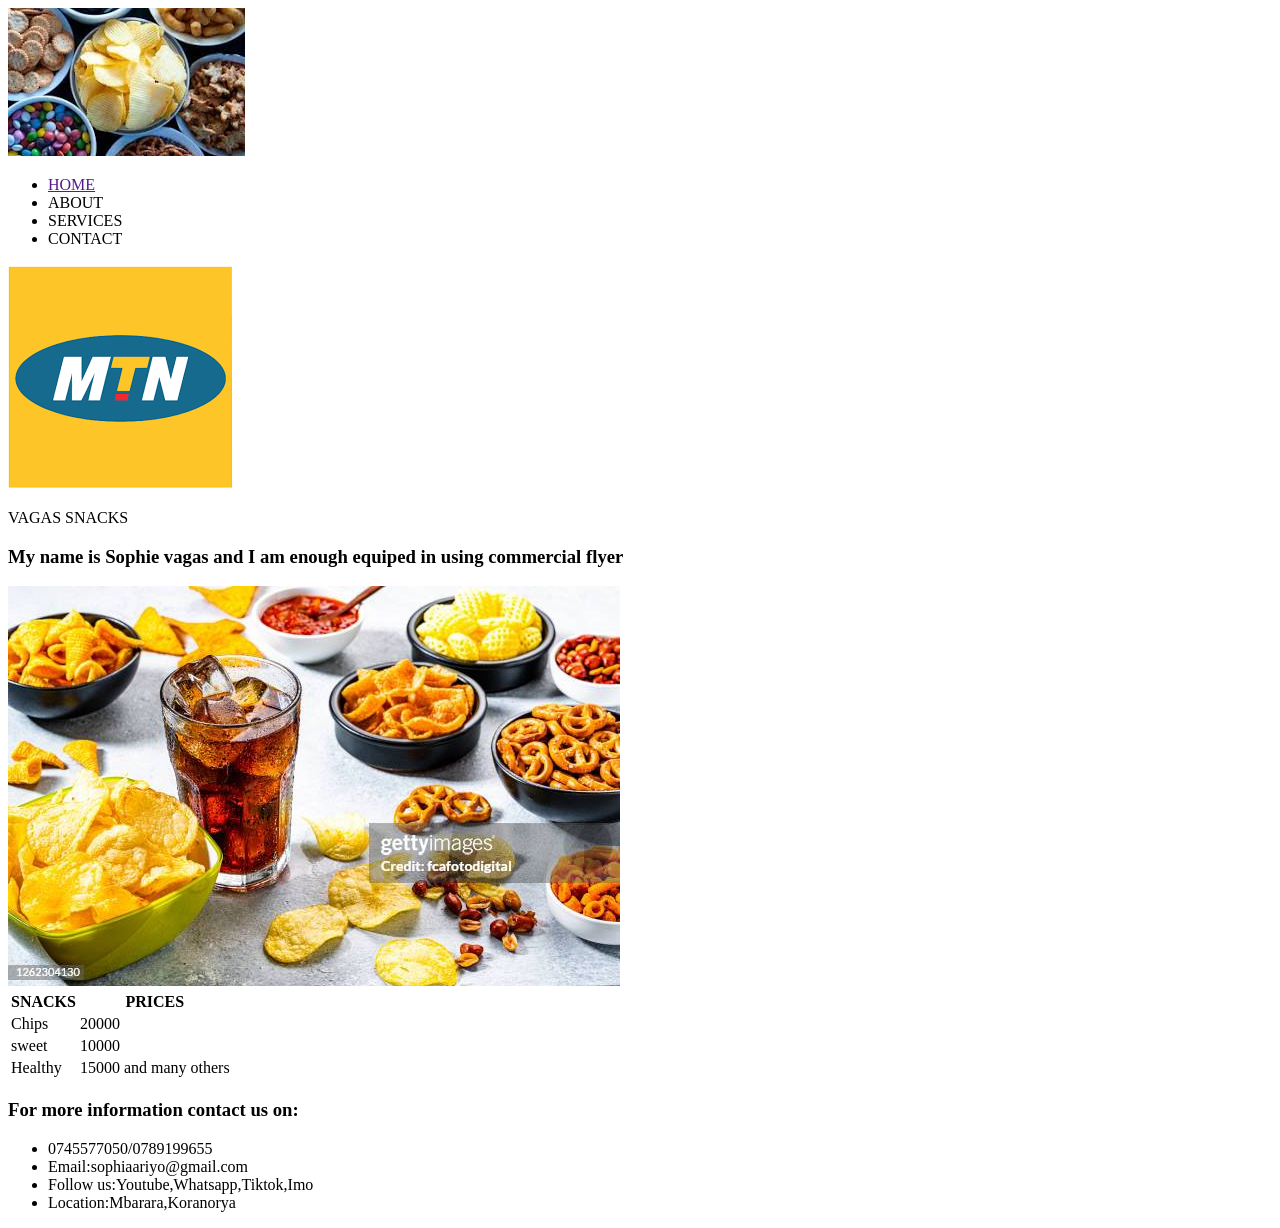
==== index.html @ 8127d8f1 "first commit" ====
<!DOCTYPE html>
<html lang="en">
<head>
    <meta charset="UTF-8">
    <meta name="viewport" content="width=device-width, initial-scale=1.0">
    <title>sophie portifolio
        
    </title>
</head>
<body>
    <nav>
            <div>
                <img src="download.jfif" alt="logo">
            </div>
            <div>
                <ul>
                    <li>
                        <a href>
                            HOME
                        </a>
                    </li>
                    <li>
                        <a>
                            ABOUT
                        </a>
                    </li>
                    <li>
                        <a>
                            SERVICES
                        </a>
                    </li>
                    <li>
                        <a>
                            CONTACT
                        </a>
                    </li>
                </ul>
            </div>
            <div>
                                                                                                                                                                                                                                                    
            </div>

    </nav>
<section>
    <!--my first section-->
    <div>
        <div>
             <img src="download.png" alt="logo">
        </div>
       <div>
        <p>VAGAS SNACKS</p>
       </div>
    </div>
 <div>
    <div></div>
    <div></div>
 </div>                 
    
</section>

<section>
    <!--my second section-->
<div>
    <h3> My name is Sophie vagas and I am enough equiped in using commercial flyer</h3>
</div>
</section>
<section>
    <!--my third section-->
    <div>
        <img src="gettyimages-1262304130-612x612.jpg" alt="logo">
    </div>
</section>
<section>
    <!--my fourth section-->
    <div>
        <table>
            <tr>
                <th> SNACKS</th>
                <th>PRICES</th>
            </tr>
            <tr>
                <td>Chips</td>
                <td>20000</td>
            </tr>
            <tr>
                <td>sweet</td>
                <td>10000</td>
                <tr>
                    <td>Healthy</td>
                    <td> 15000 and many others</td>
                </tr>
            </tr>
        </table>
    </div>
</section>
<section>
    <!--my fifth section-->
    <div>
        <h3>For more information contact us on:</h3>
        <ul>
            <li>0745577050/0789199655</li>
            <li>Email:sophiaariyo@gmail.com</li>
            <li>Follow us:Youtube,Whatsapp,Tiktok,Imo</li>
            <li>Location:Mbarara,Koranorya </li>
        </ul>
    </div>
    
      
    
    
</section>
</body>
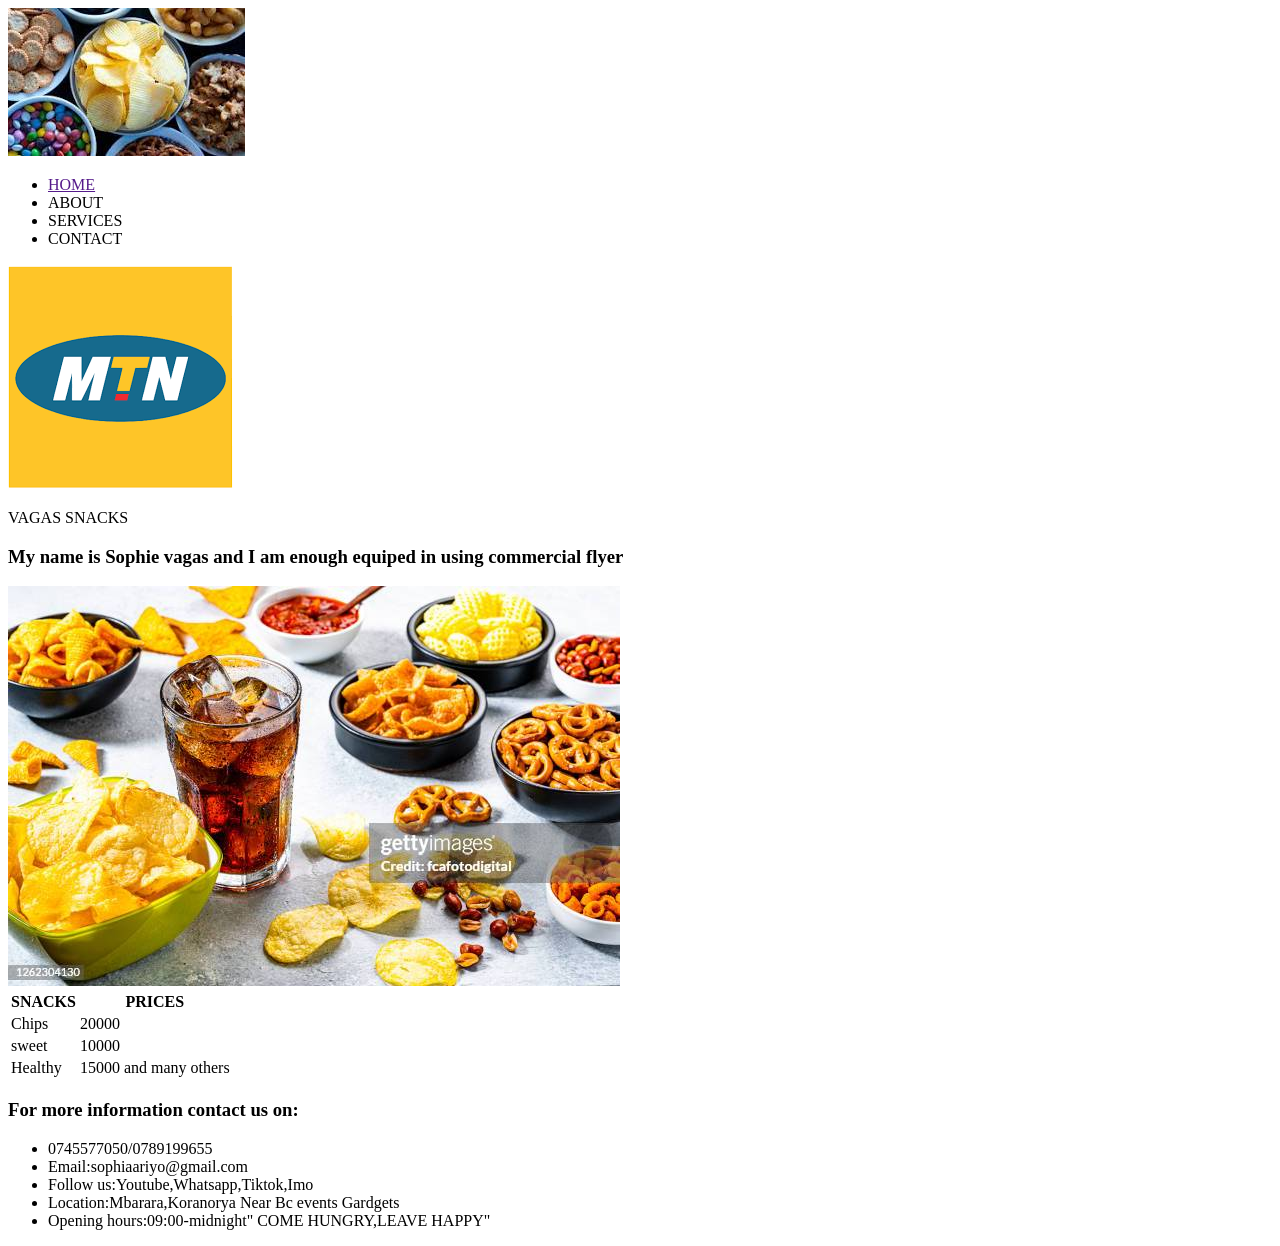
==== commit 12dabf8f: "third message" ====
--- a/index.html
+++ b/index.html
@@ -101,7 +101,8 @@
             <li>0745577050/0789199655</li>
             <li>Email:sophiaariyo@gmail.com</li>
             <li>Follow us:Youtube,Whatsapp,Tiktok,Imo</li>
-            <li>Location:Mbarara,Koranorya </li>
+            <li>Location:Mbarara,Koranorya Near Bc events Gardgets </li>
+            <li>Opening hours:09:00-midnight" COME HUNGRY,LEAVE HAPPY"</li>
         </ul>
     </div>
     
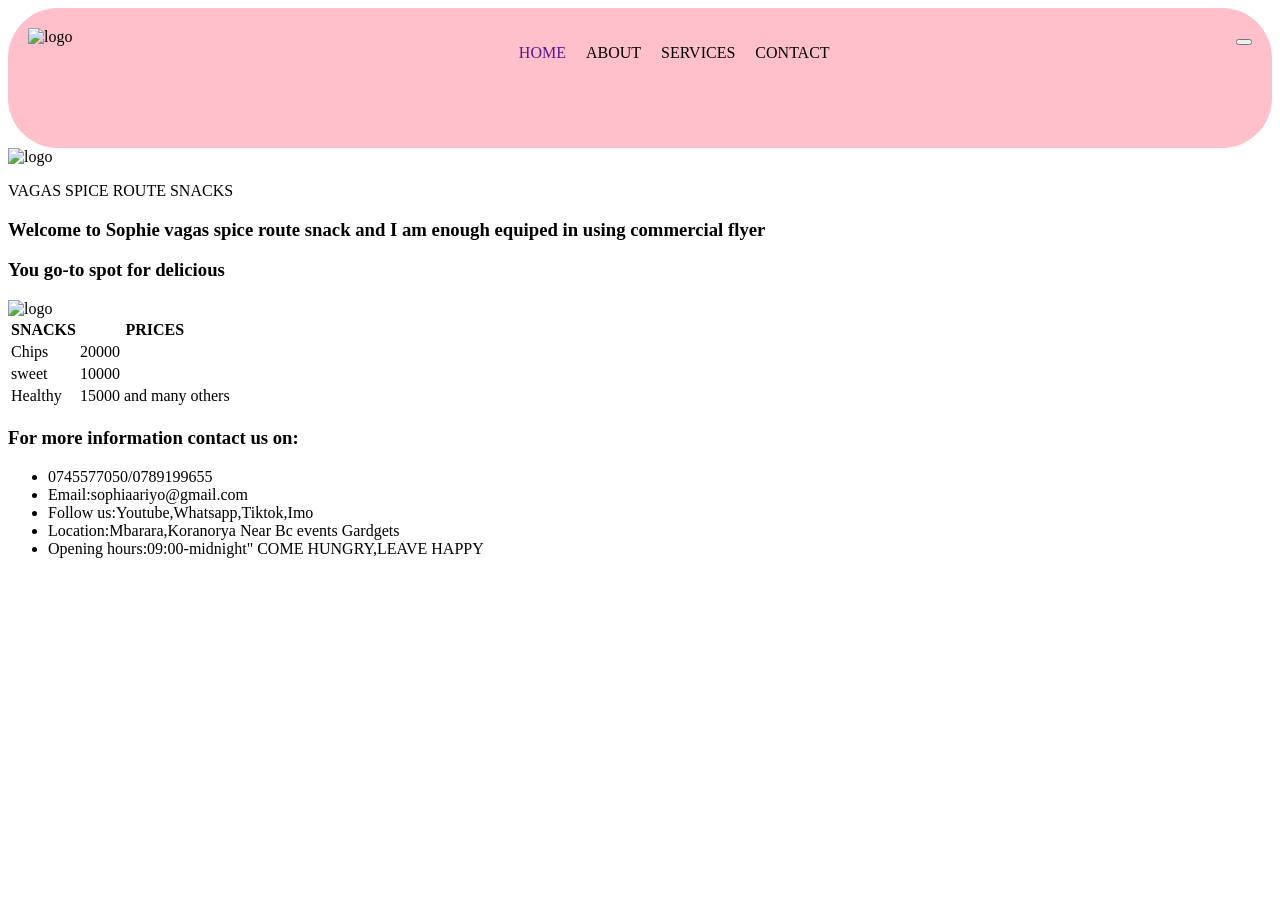
==== commit 9373384b: "my second lesson in css" ====
--- a/index.html
+++ b/index.html
@@ -1,35 +1,36 @@
 <!DOCTYPE html>
 <html lang="en">
-<head>
-    <meta charset="UTF-8">
+<head> 
+        <meta charset="UTF-8">
     <meta name="viewport" content="width=device-width, initial-scale=1.0">
-    <title>sophie portifolio
-        
-    </title>
+    <title>sophie portifolio</title>
+    <link rel="stylesheet" href="Mystyle.css">
+    </style>
 </head>
 <body>
-    <nav>
-            <div>
-                <img src="download.jfif" alt="logo">
+<!--navigation menu styling-->
+    <nav class="navbar">
+            <div class="mylogo">
+                <img src="images/logo.jpg" alt="logo">
             </div>
             <div>
-                <ul>
-                    <li>
+                <ul class="mynavlist">
+                    <li class=mylistitems>
                         <a href>
                             HOME
                         </a>
                     </li>
-                    <li>
+                    <li class=mylistitems>
                         <a>
                             ABOUT
                         </a>
                     </li>
-                    <li>
+                    <li class="mylistitems">
                         <a>
                             SERVICES
                         </a>
                     </li>
-                    <li>
+                    <li class="mylistitems">
                         <a>
                             CONTACT
                         </a>
@@ -37,7 +38,7 @@
                 </ul>
             </div>
             <div>
-                                                                                                                                                                                                                                                    
+              <BUTTON>
             </div>
 
     </nav>
@@ -45,10 +46,10 @@
     <!--my first section-->
     <div>
         <div>
-             <img src="download.png" alt="logo">
+             <img src="images/download.png" alt="logo">
         </div>
        <div>
-        <p>VAGAS SNACKS</p>
+        <p>VAGAS SPICE ROUTE SNACKS</p>
        </div>
     </div>
  <div>
@@ -61,13 +62,14 @@
 <section>
     <!--my second section-->
 <div>
-    <h3> My name is Sophie vagas and I am enough equiped in using commercial flyer</h3>
+    <h3> Welcome to  Sophie vagas spice route snack and I am enough equiped in using commercial flyer</h3>
+    <h3>You go-to spot for delicious </h3>
 </div>
 </section>
 <section>
     <!--my third section-->
     <div>
-        <img src="gettyimages-1262304130-612x612.jpg" alt="logo">
+        <img src="images/gettyimages-1262304130-612x612.jpg"alt = "logo">
     </div>
 </section>
 <section>
@@ -102,12 +104,10 @@
             <li>Email:sophiaariyo@gmail.com</li>
             <li>Follow us:Youtube,Whatsapp,Tiktok,Imo</li>
             <li>Location:Mbarara,Koranorya Near Bc events Gardgets </li>
-            <li>Opening hours:09:00-midnight" COME HUNGRY,LEAVE HAPPY"</li>
+            <li>Opening hours:09:00-midnight" COME HUNGRY,LEAVE HAPPY</li>
         </ul>
-    </div>
-    
-      
-    
-    
+    </div>   
 </section>
+</div>
 </body>
+</html>
--- a/Mystyle.css
+++ b/Mystyle.css
@@ -0,0 +1,23 @@
+.navbar{
+ background-color:pink;
+ padding: 20px; 
+ display:flex;  
+ justify-content: space-between;
+ border-radius: 50px;
+}
+.mylistitems{
+ list-style: none;   
+}
+a{
+  text-decoration: none;   
+}
+.mynavlist{
+    display: flex;
+    justify-content: space-between;
+    gap: 20px;
+}
+.mylogo{
+    height: 100PX;
+    width: auto;
+    
+}
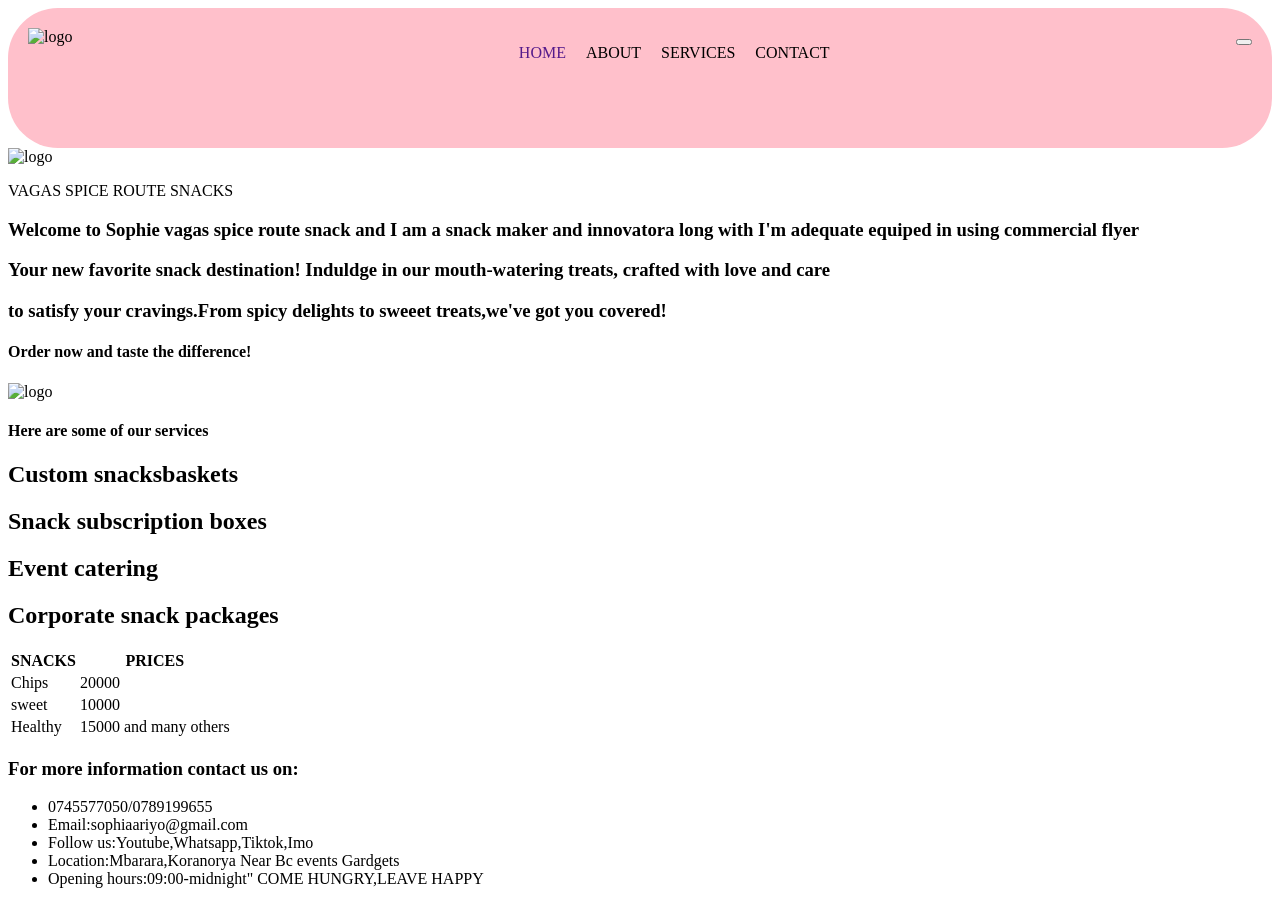
==== commit 51cf53f1: "changes in css" ====
--- a/index.html
+++ b/index.html
@@ -11,7 +11,7 @@
 <!--navigation menu styling-->
     <nav class="navbar">
             <div class="mylogo">
-                <img src="images/logo.jpg" alt="logo">
+                <img src="images/snacks.jpg" alt="logo">
             </div>
             <div>
                 <ul class="mynavlist">
@@ -62,8 +62,10 @@
 <section>
     <!--my second section-->
 <div>
-    <h3> Welcome to  Sophie vagas spice route snack and I am enough equiped in using commercial flyer</h3>
-    <h3>You go-to spot for delicious </h3>
+    <h3> Welcome to  Sophie vagas spice route snack and I am a snack maker and innovatora long with I'm adequate equiped in using commercial flyer</h3>
+    <h3>Your new favorite snack destination! Induldge in our mouth-watering treats, crafted with love and care</h3>
+    <h3>to satisfy your cravings.From spicy delights to sweeet treats,we've got you covered!</h3>
+    <h4>Order now and taste the difference!</h4>
 </div>
 </section>
 <section>
@@ -71,6 +73,11 @@
     <div>
         <img src="images/gettyimages-1262304130-612x612.jpg"alt = "logo">
     </div>
+    <h4> Here are some of our services</h4>
+    <h2>Custom snacksbaskets</h2> 
+    <h2>Snack subscription boxes </h2>
+    <h2>Event catering</h2>
+    <h2>Corporate snack packages</h2>
 </section>
 <section>
     <!--my fourth section-->
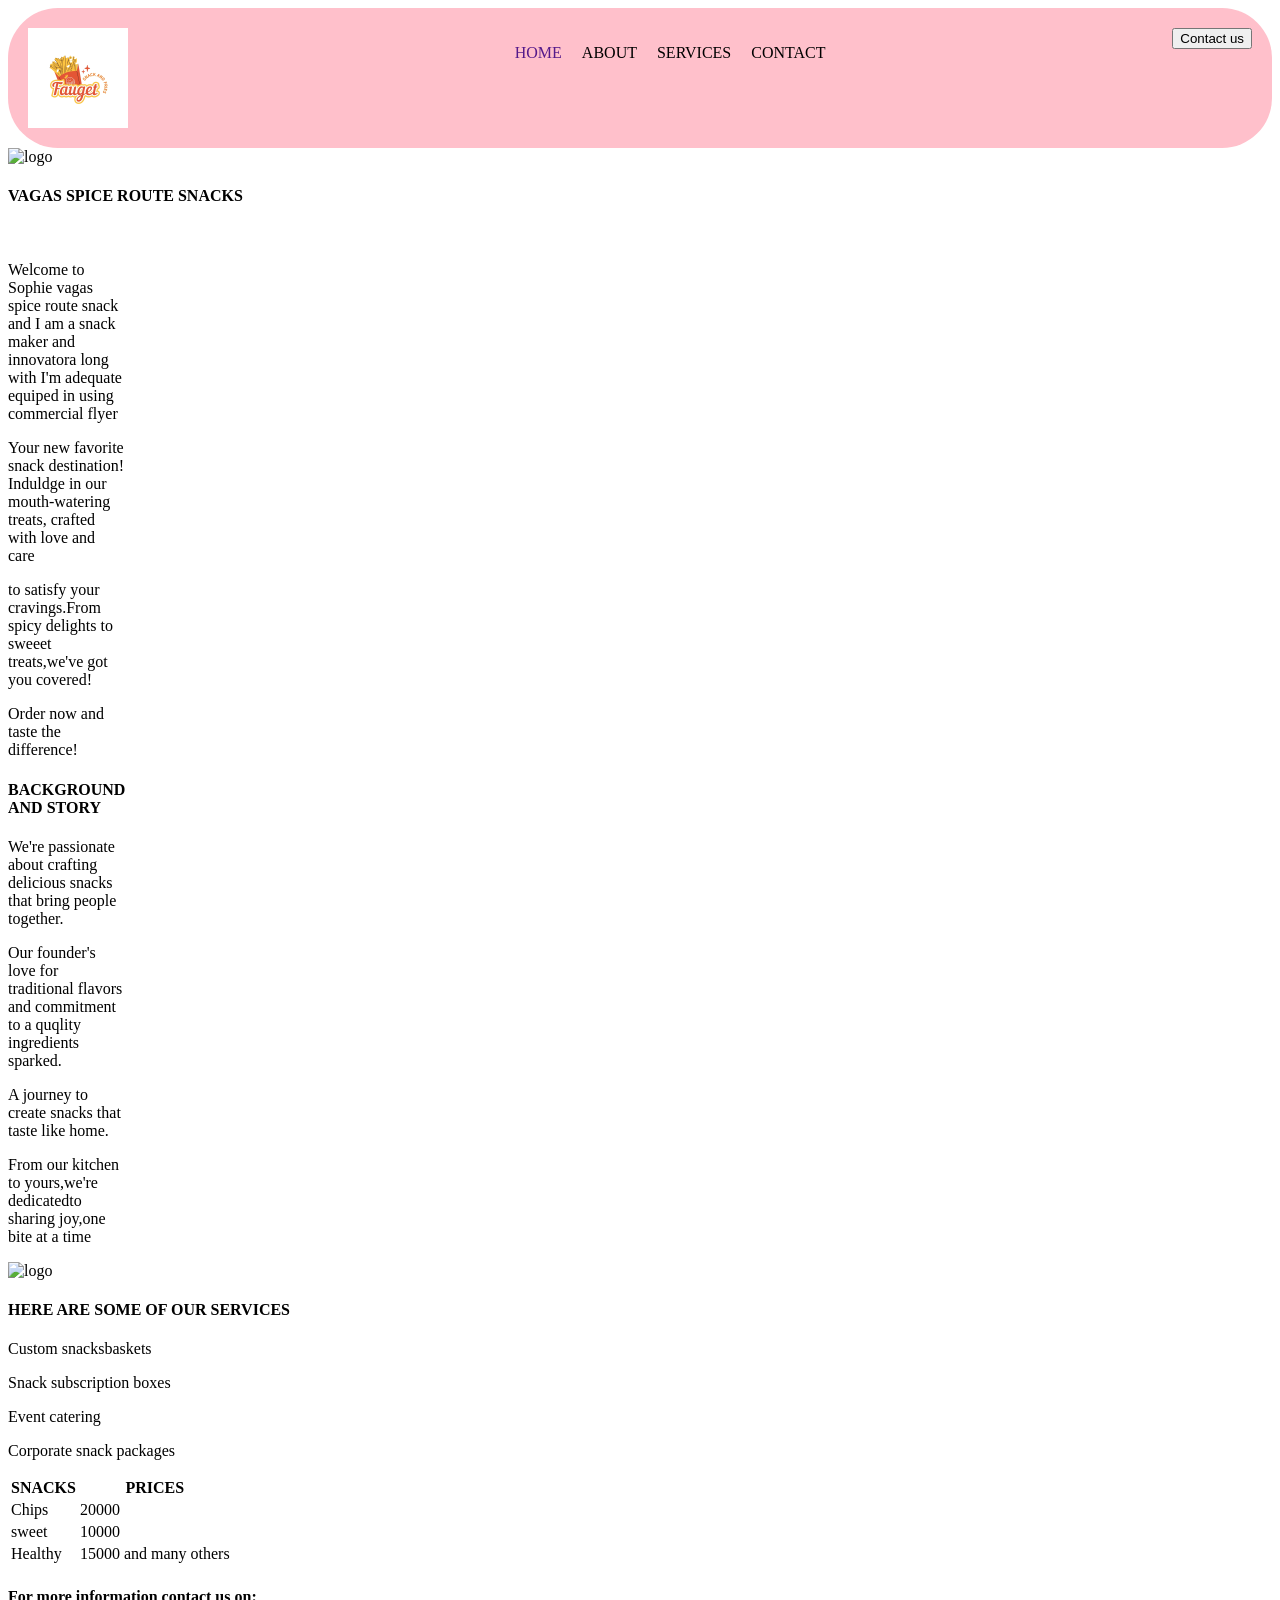
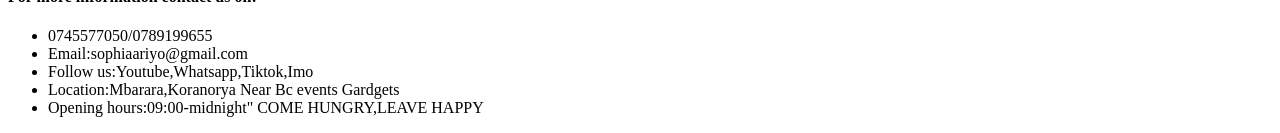
==== commit 51e13206: "morechanges" ====
--- a/index.html
+++ b/index.html
@@ -11,7 +11,7 @@
 <!--navigation menu styling-->
     <nav class="navbar">
             <div class="mylogo">
-                <img src="images/snacks.jpg" alt="logo">
+                <img src="myimages/snacklogo.jpg" alt="logo">
             </div>
             <div>
                 <ul class="mynavlist">
@@ -38,7 +38,7 @@
                 </ul>
             </div>
             <div>
-              <BUTTON>
+              <Button>Contact us</Button>
             </div>
 
     </nav>
@@ -49,7 +49,7 @@
              <img src="images/download.png" alt="logo">
         </div>
        <div>
-        <p>VAGAS SPICE ROUTE SNACKS</p>
+        <h4>VAGAS SPICE ROUTE SNACKS</h4>
        </div>
     </div>
  <div>
@@ -59,13 +59,18 @@
     
 </section>
 
-<section>
+<section class="secondsection">
     <!--my second section-->
 <div>
-    <h3> Welcome to  Sophie vagas spice route snack and I am a snack maker and innovatora long with I'm adequate equiped in using commercial flyer</h3>
-    <h3>Your new favorite snack destination! Induldge in our mouth-watering treats, crafted with love and care</h3>
-    <h3>to satisfy your cravings.From spicy delights to sweeet treats,we've got you covered!</h3>
-    <h4>Order now and taste the difference!</h4>
+    <p> Welcome to  Sophie vagas spice route snack and I am a snack maker and innovatora long with I'm adequate equiped in using commercial flyer</p>
+    <p>Your new favorite snack destination! Induldge in our mouth-watering treats, crafted with love and care</p>
+    <p>to satisfy your cravings.From spicy delights to sweeet treats,we've got you covered!</p>
+    <p>Order now and taste the difference!</p>
+    <h4>BACKGROUND AND STORY</h4>
+    <p>We're passionate about crafting delicious snacks that bring people together.</p>
+    <p>Our founder's love for traditional flavors and commitment to a quqlity ingredients sparked.</p>
+    <p>A journey to create snacks that taste like home.</p>
+    <p>From our kitchen to yours,we're dedicatedto sharing joy,one bite at a time</p>
 </div>
 </section>
 <section>
@@ -73,11 +78,11 @@
     <div>
         <img src="images/gettyimages-1262304130-612x612.jpg"alt = "logo">
     </div>
-    <h4> Here are some of our services</h4>
-    <h2>Custom snacksbaskets</h2> 
-    <h2>Snack subscription boxes </h2>
-    <h2>Event catering</h2>
-    <h2>Corporate snack packages</h2>
+    <h4> HERE ARE SOME OF OUR SERVICES</h4>
+    <p>Custom snacksbaskets</p> 
+    <p>Snack subscription boxes </p>
+    <p>Event catering</p>
+    <p>Corporate snack packages</p>
 </section>
 <section>
     <!--my fourth section-->
@@ -105,7 +110,7 @@
 <section>
     <!--my fifth section-->
     <div>
-        <h3>For more information contact us on:</h3>
+        <h4>For more information contact us on:</h4>
         <ul>
             <li>0745577050/0789199655</li>
             <li>Email:sophiaariyo@gmail.com</li>
--- a/Mystyle.css
+++ b/Mystyle.css
@@ -19,5 +19,15 @@
 .mylogo{
     height: 100PX;
     width: auto;
-    
-}+}
+.mylogo img{
+    height: 100%;
+    width: auto;
+}
+/* .mylogo{height: 90%;width: auto;} */
+.secondsection{display: flex;margin-top: 40px;gap: 40px;max-width: 105px;justify-content: space-between;}
+.h4{
+    color: aqua;
+}
+
+
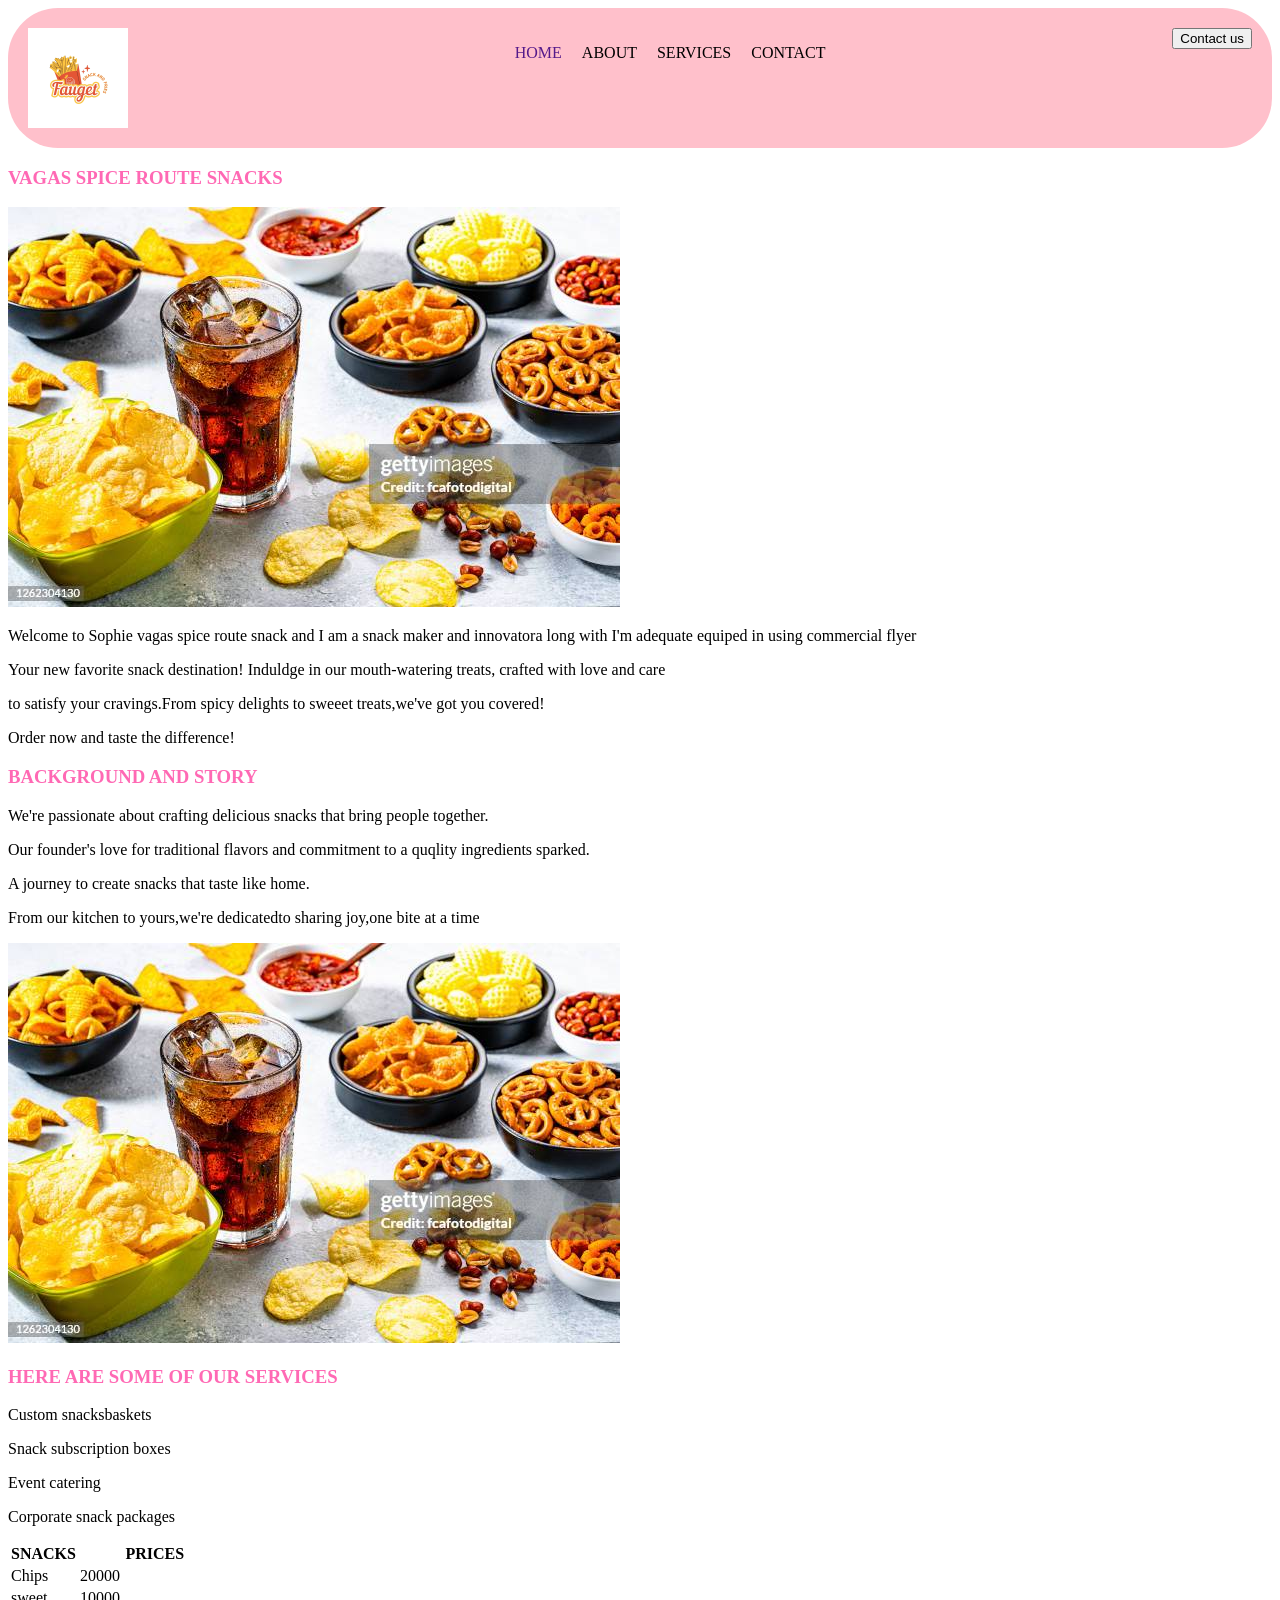
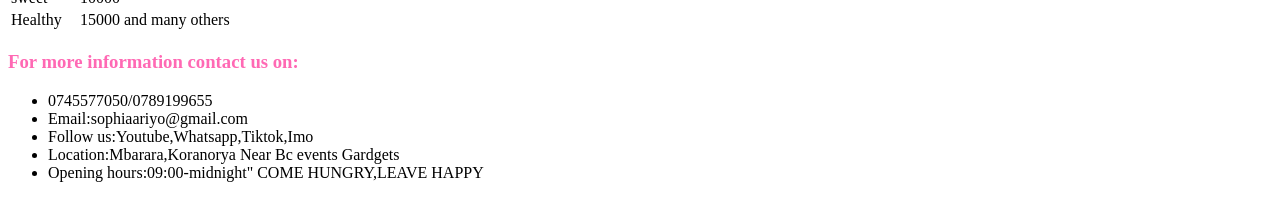
==== commit be4c1673: "changesincss" ====
--- a/index.html
+++ b/index.html
@@ -45,44 +45,35 @@
 <section>
     <!--my first section-->
     <div>
-        <div>
-             <img src="images/download.png" alt="logo">
-        </div>
-       <div>
-        <h4>VAGAS SPICE ROUTE SNACKS</h4>
+        <h3>VAGAS SPICE ROUTE SNACKS</h3>
+         <div class="myimages">
+             <img src="myimages/herroimg.jpg" alt="logo">
        </div>
-    </div>
- <div>
-    <div></div>
-    <div></div>
- </div>                 
-    
-</section>
-
-<section class="secondsection">
-    <!--my second section-->
+    </div>               
 <div>
     <p> Welcome to  Sophie vagas spice route snack and I am a snack maker and innovatora long with I'm adequate equiped in using commercial flyer</p>
     <p>Your new favorite snack destination! Induldge in our mouth-watering treats, crafted with love and care</p>
     <p>to satisfy your cravings.From spicy delights to sweeet treats,we've got you covered!</p>
     <p>Order now and taste the difference!</p>
-    <h4>BACKGROUND AND STORY</h4>
+    <h3>BACKGROUND AND STORY</h3>
     <p>We're passionate about crafting delicious snacks that bring people together.</p>
     <p>Our founder's love for traditional flavors and commitment to a quqlity ingredients sparked.</p>
     <p>A journey to create snacks that taste like home.</p>
     <p>From our kitchen to yours,we're dedicatedto sharing joy,one bite at a time</p>
 </div>
 </section>
-<section>
+<section id="#thirdsection">
     <!--my third section-->
     <div>
-        <img src="images/gettyimages-1262304130-612x612.jpg"alt = "logo">
+        <img src="myimages/herroimg.jpg"alt="logo">
     </div>
-    <h4> HERE ARE SOME OF OUR SERVICES</h4>
+    <div>
+    <h3> HERE ARE SOME OF OUR SERVICES</h3>
     <p>Custom snacksbaskets</p> 
     <p>Snack subscription boxes </p>
     <p>Event catering</p>
     <p>Corporate snack packages</p>
+    </div>
 </section>
 <section>
     <!--my fourth section-->
@@ -110,7 +101,7 @@
 <section>
     <!--my fifth section-->
     <div>
-        <h4>For more information contact us on:</h4>
+        <h3>For more information contact us on:</h3>
         <ul>
             <li>0745577050/0789199655</li>
             <li>Email:sophiaariyo@gmail.com</li>
--- a/Mystyle.css
+++ b/Mystyle.css
@@ -25,9 +25,37 @@
     width: auto;
 }
 /* .mylogo{height: 90%;width: auto;} */
-.secondsection{display: flex;margin-top: 40px;gap: 40px;max-width: 105px;justify-content: space-between;}
-.h4{
-    color: aqua;
-}
+.h4,h3{color: hotpink;}
+#thirdsection{display: flex;justify-content: space-between;padding: 30px;}
 
 
+
+
+
+
+
+
+
+
+
+
+
+
+
+
+
+
+
+
+
+
+
+
+
+
+
+
+
+
+
+
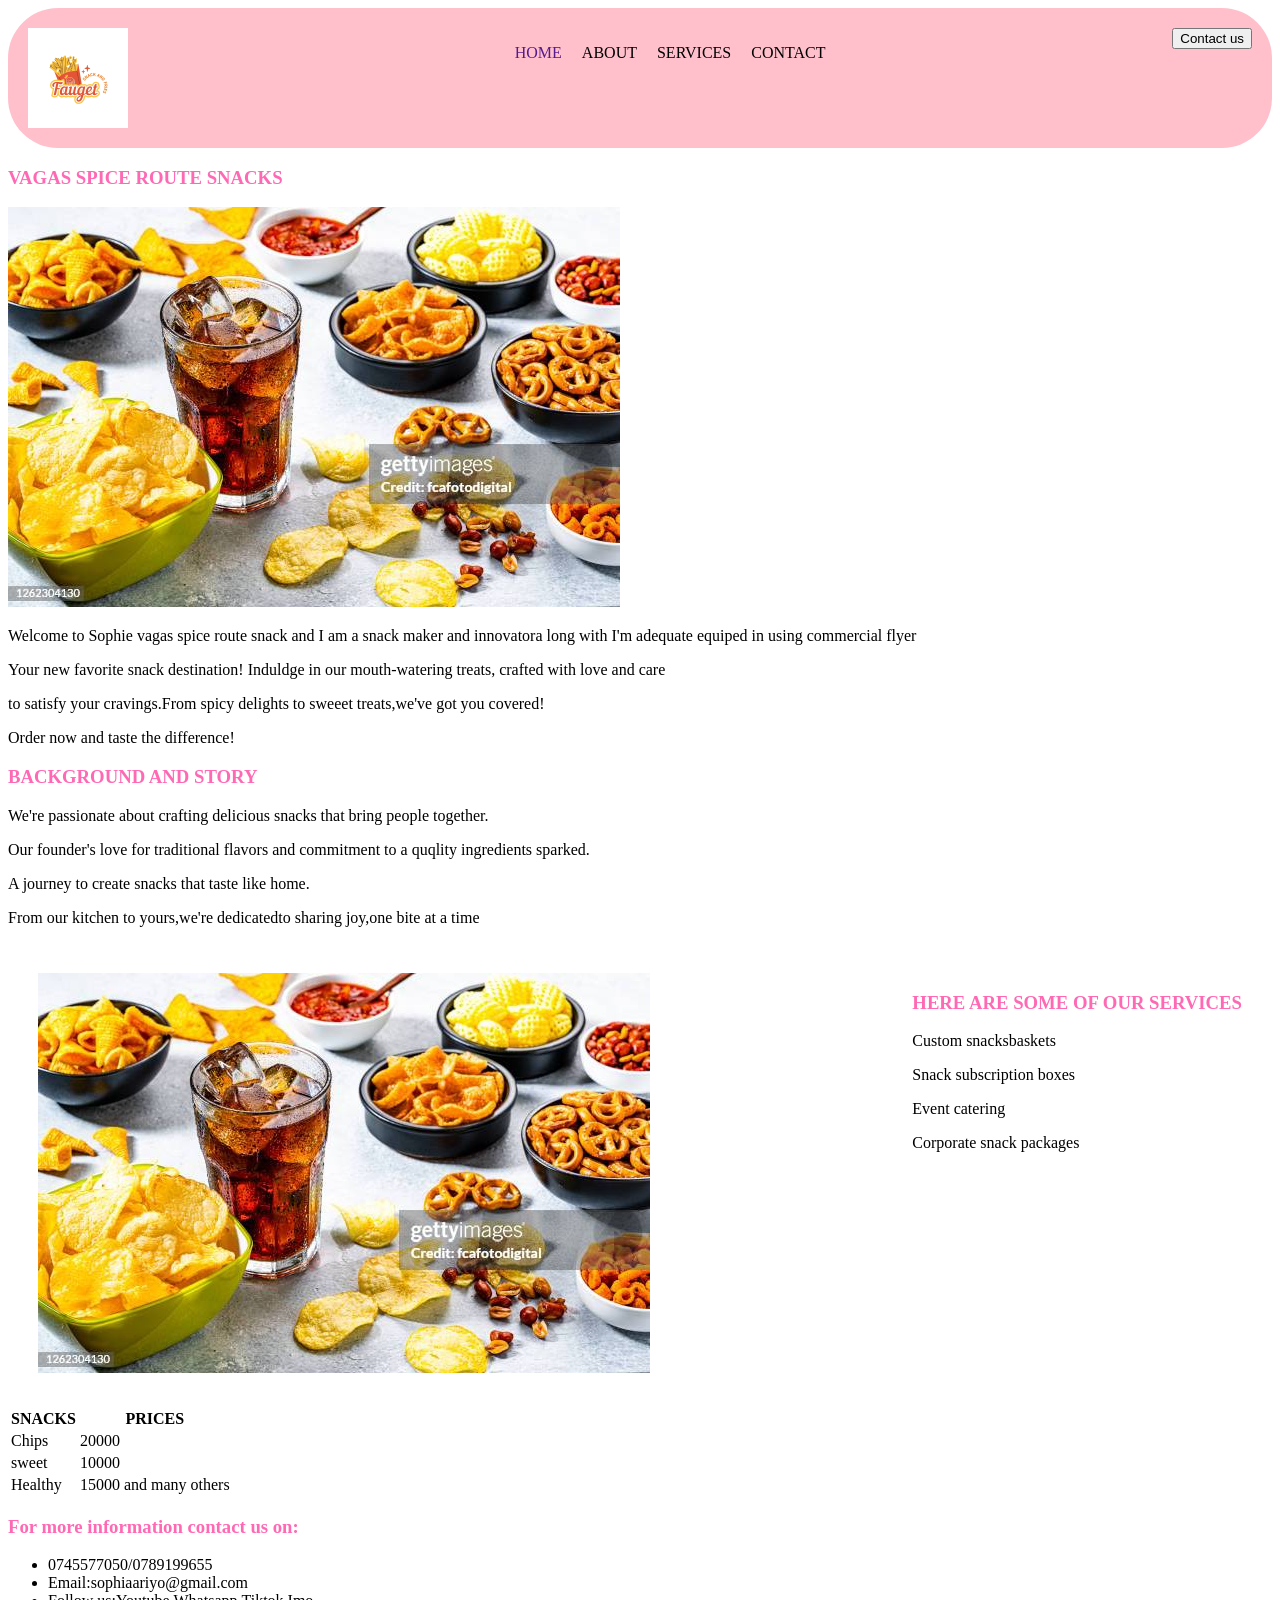
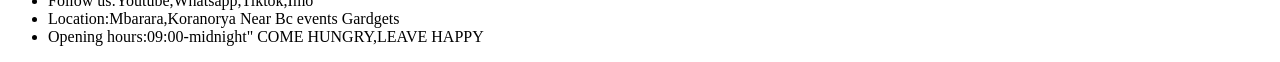
==== commit 86cf17c0: "changes" ====
--- a/index.html
+++ b/index.html
@@ -62,7 +62,7 @@
     <p>From our kitchen to yours,we're dedicatedto sharing joy,one bite at a time</p>
 </div>
 </section>
-<section id="#thirdsection">
+<section id="thirdsection">
     <!--my third section-->
     <div>
         <img src="myimages/herroimg.jpg"alt="logo">
